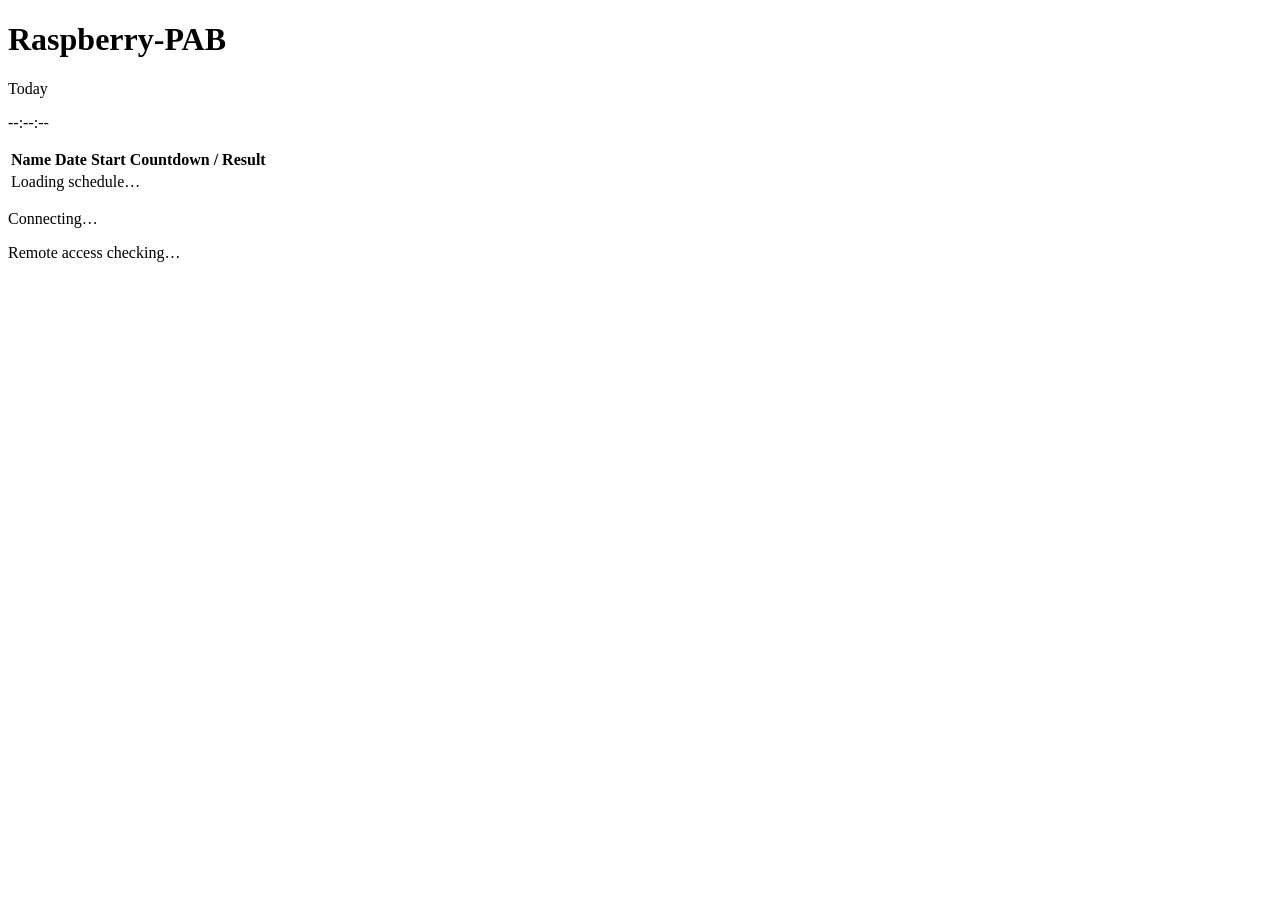
==== web/index.html @ 09eed4b3 "Add MCA race results scraping and kiosk finish display. Scrape Precision Race and ITS YOUR RACE page" ====
<!DOCTYPE html>
<html lang="en">
  <head>
    <meta charset="UTF-8" />
    <meta
      name="viewport"
      content="width=device-width, initial-scale=1.0, user-scalable=no"
    />
    <meta name="apple-mobile-web-app-capable" content="yes" />
    <meta name="apple-mobile-web-app-status-bar-style" content="black-translucent" />
    <meta name="theme-color" content="#38bdf8" />
    <title>Raspberry-PAB</title>
    <link rel="manifest" href="/manifest.webmanifest" />
    <link rel="apple-touch-icon" href="/assets/icons/pab-icon-180.png" />
    <link rel="stylesheet" href="/css/kiosk.css" />
  </head>
  <body>
    <main class="kiosk">
      <header class="kiosk__header">
        <div class="kiosk__brand" id="adminBrandTrigger">
          <img alt="" class="kiosk__logo" hidden id="kioskLogo" />
          <div>
            <h1 class="kiosk__title" id="kioskTitle">Raspberry-PAB</h1>
            <p class="kiosk__subtitle" id="eventDate">Today</p>
          </div>
        </div>
        <p class="kiosk__clock" id="controlHotspot" title="Hold for controls">--:--:--</p>
      </header>

      <section class="kiosk__content">
        <table class="schedule" aria-label="Start schedule">
          <thead>
            <tr>
              <th>Name</th>
              <th>Date</th>
              <th>Start</th>
              <th>Countdown / Result</th>
            </tr>
          </thead>
          <tbody id="scheduleBody">
            <tr>
              <td colspan="4">Loading schedule…</td>
            </tr>
          </tbody>
        </table>
        <p class="kiosk__status" id="status">Connecting…</p>
        <p class="kiosk__remote" id="remoteInfo">Remote access checking…</p>
      </section>
    </main>

    <section class="alert" id="alertOverlay" aria-live="assertive" hidden>
      <div class="alert__card">
        <p class="alert__eyebrow">Reminder</p>
        <h2 class="alert__message" id="alertMessage"></h2>
        <p class="alert__meta" id="alertMeta"></p>
        <button class="alert__button" id="dismissAlert" type="button">Dismiss</button>
      </div>
    </section>

    <section class="control-menu" id="controlMenu" aria-live="polite" hidden>
      <div class="control-menu__card">
        <p class="control-menu__eyebrow">Kiosk Controls</p>
        <h2>What do you want to do?</h2>
        <div class="control-menu__actions">
          <button class="control-menu__button" id="reloadApp" type="button">
            Reload App
          </button>
          <button class="control-menu__button" id="exitKiosk" type="button">
            Exit Kiosk
          </button>
          <button class="control-menu__button control-menu__button--secondary" id="closeMenu" type="button">
            Cancel
          </button>
        </div>
      </div>
    </section>

    <script src="/js/button-feedback.js"></script>
    <script src="/js/kiosk.js"></script>
  </body>
</html>
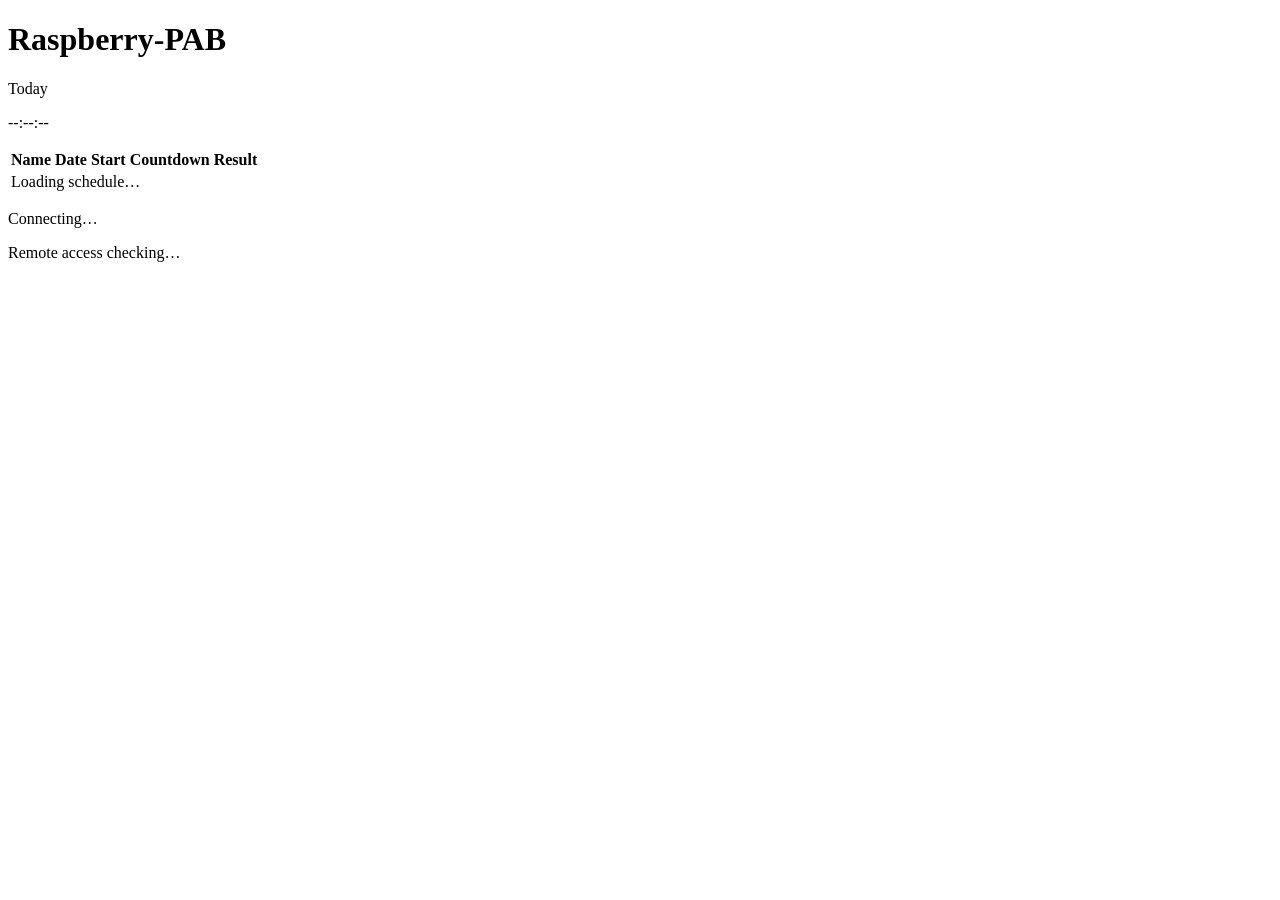
==== commit 863fd8c8: "Split countdown and result into separate columns, auto-sync results. Kiosk schedule table now has 5 " ====
--- a/web/index.html
+++ b/web/index.html
@@ -34,12 +34,13 @@
               <th>Name</th>
               <th>Date</th>
               <th>Start</th>
-              <th>Countdown / Result</th>
+              <th>Countdown</th>
+              <th>Result</th>
             </tr>
           </thead>
           <tbody id="scheduleBody">
             <tr>
-              <td colspan="4">Loading schedule…</td>
+              <td colspan="5">Loading schedule…</td>
             </tr>
           </tbody>
         </table>
@@ -75,6 +76,12 @@
       </div>
     </section>
 
+    <section class="ff-toolbar" id="ffToolbar" hidden>
+      <button class="ff-toolbar__button" id="ffBack" type="button" title="Back to Test Lab">← Test Lab</button>
+      <button class="ff-toolbar__button ff-toolbar__button--ff" id="ffAdvance" type="button" title="Tap +1 min · Hold to fast-forward">⏩ +1 min</button>
+      <span class="ff-toolbar__clock" id="ffClock">--:--:--</span>
+    </section>
+
     <script src="/js/button-feedback.js"></script>
     <script src="/js/kiosk.js"></script>
   </body>
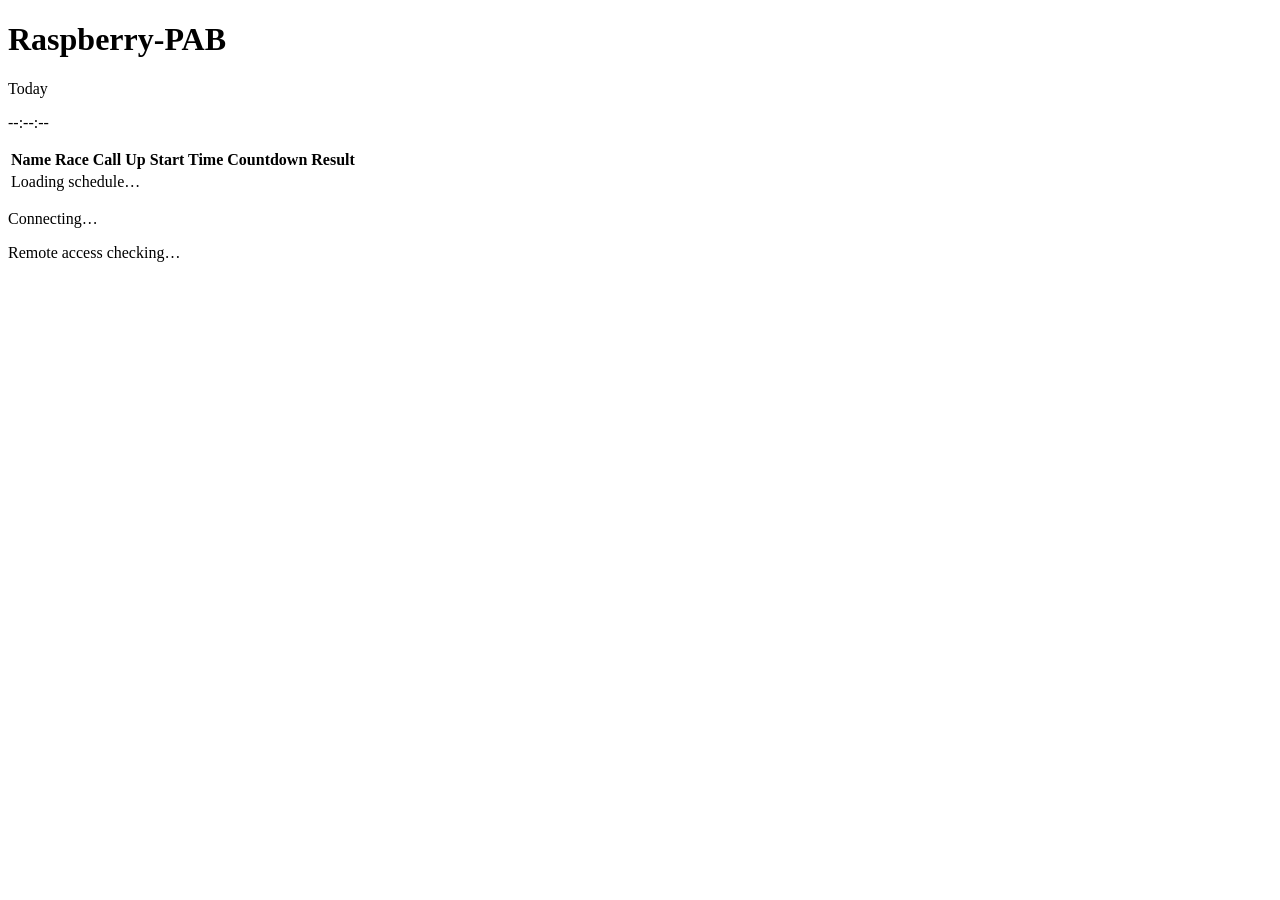
==== commit 89ae81ff: "Add HDMI alert sounds, race/call-up columns, and CSV import. Per-rule HDMI playback uses an admin so" ====
--- a/web/index.html
+++ b/web/index.html
@@ -32,15 +32,16 @@
           <thead>
             <tr>
               <th>Name</th>
-              <th>Date</th>
-              <th>Start</th>
+              <th>Race</th>
+              <th>Call Up</th>
+              <th>Start Time</th>
               <th>Countdown</th>
               <th>Result</th>
             </tr>
           </thead>
           <tbody id="scheduleBody">
             <tr>
-              <td colspan="5">Loading schedule…</td>
+              <td colspan="6">Loading schedule…</td>
             </tr>
           </tbody>
         </table>
